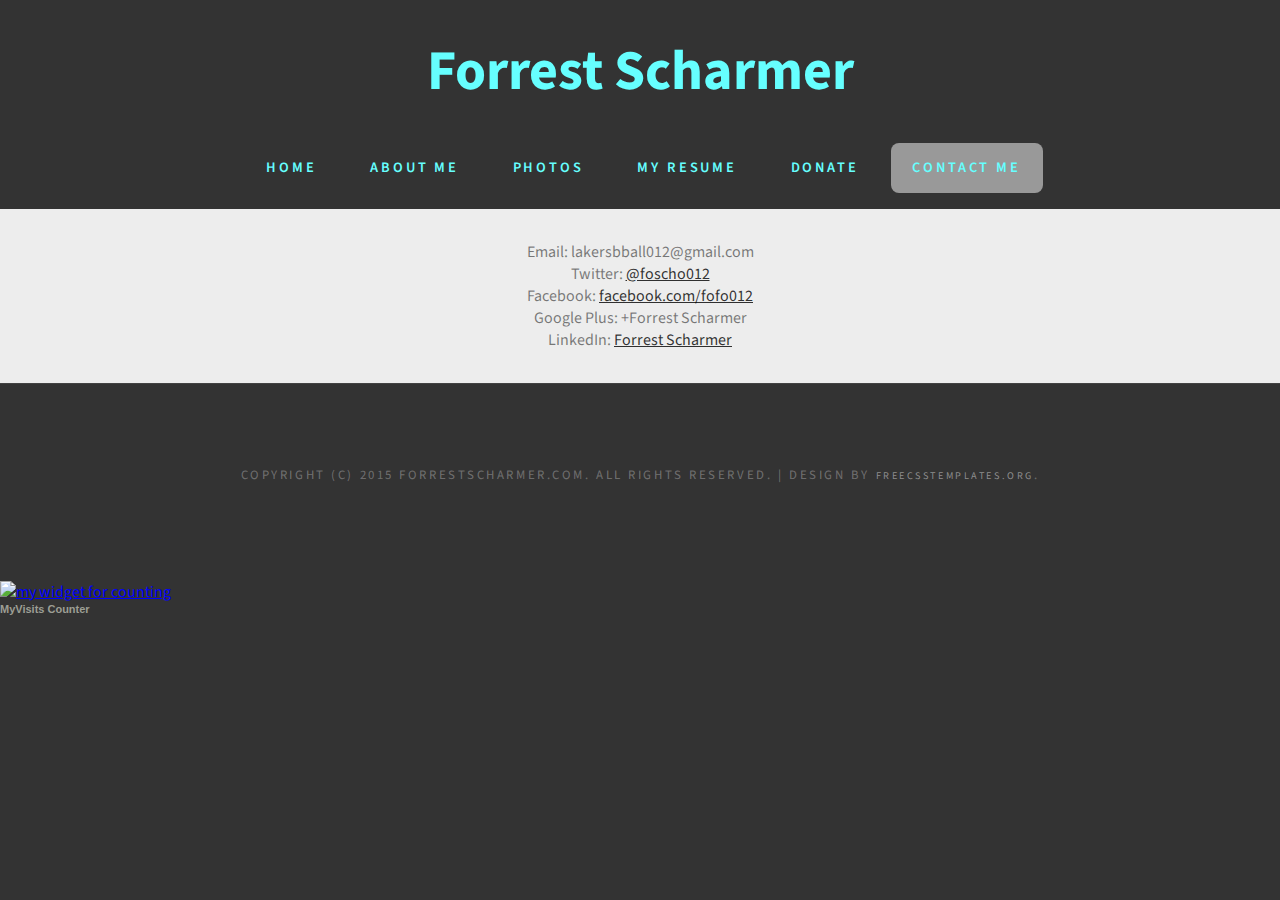
==== contactme.html @ 86288b99 "first" ====
<!DOCTYPE html PUBLIC "-//W3C//DTD XHTML 1.0 Transitional//EN" "http://www.w3.org/TR/xhtml1/DTD/xhtml1-transitional.dtd">
<html xmlns="http://www.w3.org/1999/xhtml">
<head>
<meta http-equiv="Content-Type" content="text/html; charset=UTF-8" />
<title>Untitled Document</title>
</head>
<!--
Design by Free CSS Templates
http://www.freecsstemplates.org
Released for free under a Creative Commons Attribution 2.5 License

Name       : Veridical 
Description: A two-column, fixed-width design with dark color scheme.
Version    : 1.0
Released   : 20131203

-->

<link href="http://fonts.googleapis.com/css?family=Source+Sans+Pro:200,300,400,600,700,900" rel="stylesheet" />
<link href="css/default.css" rel="stylesheet" type="text/css" media="all" />
<link href="css/fonts.css" rel="stylesheet" type="text/css" media="all" />

<!--[if IE 6]><link href="default_ie6.css" rel="stylesheet" type="text/css" /><![endif]-->

</head>
<body>
<div id="header-wrapper">
	<div id="header" class="container">
		<!--<div id="menu"></div>-->
		<div id="logo">
		  <h1><a href="#">Forrest Scharmer</a></h1>
		</div>
	</div>
</div>





<div id="header-wrapper">

	<div id="header" class="container">

		<div id="menu">

			<ul>

				<li><a href="index.html" accesskey="1" title="">Home</a></li>

				<li><a href="aboutme.html" accesskey="2" title="">About Me</a></li>

				<li><a href="photos.html" accesskey="3" title="">Photos</a></li>

				<li><a href="myresume.html" accesskey="4" title="">My Resume</a></li>

				<li><a href="donate.html" accesskey="5" title="">Donate</a></li>
				<li class="current_page_item"><a href="contactme.html" accesskey="6" title="">Contact Me</a></li>

			</ul>

		</div>


	</div>

</div>



<div id="wrapper1">
  <div id="welcome" class="container">

    <li>Email: lakersbball012@gmail.com</li>
    <li>Twitter: <a href="http://www.twitter.com/foscho012">@foscho012</a></li>
    <li>Facebook: <a href="http://www.facebook.com/fofo012">facebook.com/fofo012</a></li>
    <li>Google Plus: +Forrest Scharmer</li>
    <li>LinkedIn: <a href="http://www.linkedin.com/in/forrestscharmer">Forrest Scharmer</a></li>

  </div>
</div>



















<div id="copyright">

	<p>Copyright (c) 2015 forrestscharmer.com. All rights reserved. | Design by <a href="http://www.freecsstemplates.org/" rel="nofollow">FreeCSSTemplates.org</a>.
    </p>
    
</div>
<!-- hitwebcounter Code START -->
<a href="http://www.hitwebcounter.com/" target="_blank">
<img src="http://hitwebcounter.com/counter/counter.php?page=6081065&style=0006&nbdigits=7&type=page&initCount=0" title="my widget for counting" Alt="my widget for counting"   border="0" >
</a><br/>
<!-- hitwebcounter.com --><a href="http://www.hitwebcounter.com/counterresources.php" title="MyVisits Counter" 
target="_blank" style="font-family: Arial, Helvetica, sans-serif; 
font-size: 11px; color: #9C9E94; text-decoration: none ;"><strong>MyVisits Counter</strong>
</a>   


</body>
		

</html>
---- css/default.css ----
html, body
	{
		height: 100%;
	}
	
	body
	{
	margin: 0px;
	padding: 0px;
	background: #333333;
	font-family: 'Source Sans Pro', sans-serif;
	font-size: 12pt;
	font-weight: 400;
	color: #FFFF00;
	}
	
	
	h1, h2, h3
	{
	margin: 0;
	padding: 0;
	}
	
	p, ol, ul
	{
		margin-top: 0;
	}
	
	ol, ul
	{
	padding: 0;
	list-style: none;
	font-weight: bold;
	text-align: left;
	}
	
	p
	{
	line-height: 180%;
	font-size: 20pt;
	}
	
	strong
	{
	}
	
	a
	{
		color: #0000FF;
	}
	
	a:hover
	{
		text-decoration: none;
	}
	

	.container
	{
	margin-top: 0px;
	margin-right: auto;
	margin-bottom: 0px;
	margin-left: auto;
	}
	

/*********************************************************************************/
/* Form Style                                                                    */
/*********************************************************************************/

		form
		{
		}
		
			form label
			{
				display: block;
				text-align: left;
				margin-bottom: 0.5em;
			}
			
			form .submit
			{
				margin-top: 2em;
				background: #8DCB89;
				border-radius: 8px;
				line-height: 1.5em;
				font-size: 1.3em;
			}
		
			form input.text,
			form select,
			form textarea
			{
				position: relative;
				-webkit-appearance: none;
				display: block;
				border: 0;
				background: #fff;
				background: rgba(255,255,255,0.75);
				width: 90%;
				border-radius: 0.50em;
				margin: 1em 0em;
				padding: 1em 1em;
				box-shadow: inset 0 0.1em 0.1em 0 rgba(0,0,0,0.05);
				border: solid 1px rgba(0,0,0,0.15);
				-moz-transition: all 0.35s ease-in-out;
				-webkit-transition: all 0.35s ease-in-out;
				-o-transition: all 0.35s ease-in-out;
				-ms-transition: all 0.35s ease-in-out;
				transition: all 0.35s ease-in-out;
				font-family: 'Source Sans Pro', sans-serif;
				font-size: 1em;
				outline: none;
			}

				form input.text:hover,
				form select:hover,
				form textarea:hover
				{
				}

				form input.text:focus,
				form select:focus,
				form textarea:focus
				{
					box-shadow: 0 0 2px 1px #E0E0E0;
					background: #fff;
				}
				
				form textarea
				{
					min-height: 10em;
				}

				form .formerize-placeholder
				{
					color: #555 !important;
				}

				form ::-webkit-input-placeholder
				{
					color: #555 !important;
				}

				form :-moz-placeholder
				{
					color: #555 !important;
				}

				form ::-moz-placeholder
				{
					color: #555 !important;
				}

				form :-ms-input-placeholder
				{
					color: #555 !important;
				}

				form ::-moz-focus-inner
				{
					border: 0;
				}


/*********************************************************************************/
/* Image Style                                                                   */
/*********************************************************************************/

	.image
	{
		display: inline-block;
		border: 1px solid rgba(0,0,0,.1);
	}
	
	.image img
	{
		display: block;
		width: 100%;
	}
	
	.image-full
	{
		display: block;
		width: 100%;
		margin: 0 0 3em 0;
	}
	
	.image-left
	{
		float: left;
		margin: 0 2em 2em 0;
	}
	
	.image-centered
	{
		display: block;
		margin: 0 0 2em 0;
	}
	
	.image-centered img
	{
		margin: 0 auto;
		width: auto;
	}

/*********************************************************************************/
/* List Styles                                                                   */
/*********************************************************************************/

	ul.style1
	{
	}


/*********************************************************************************/
/* Social Icon Styles                                                            */
/*********************************************************************************/

	ul.contact
	{
		margin: 0;
		padding: 0em 0em 3em 0em;
		list-style: none;
	}
	
	ul.contact li
	{
		display: inline-block;
		padding: 0em 0.50em;
		font-size: 3em;
	}
	
	ul.contact li span
	{
		display: none;
		margin: 0;
		padding: 0;
	}
	
	ul.contact li a
	{
	}

	ul.contact li a:hover:before
	{
		color: #FFF;
	}
	
	ul.contact li a:before
	{
		display: inline-block;
		text-align: center;
		color: rgba(255,255,255,.4);
	}
	

/*********************************************************************************/
/* Button Style                                                                  */
/*********************************************************************************/

	.button
	{
	display: inline-block;
	margin-top: 2em;
	border-radius: 8px;
	letter-spacing: 0.20em;
	line-height: 1.8em;
	text-decoration: none;
	text-transform: uppercase;
	font-weight: 400;
	font-size: 1.2em;
	color: #FFF;
	background-color: #999999;
	width: 350px;
	
	margin-right: 15px;
	margin-left: 15px;
	padding-top: 4em;
	padding-bottom: 4em;
	/*padding-right: 2em;
	padding-left: 6em;
	height: 150px;
	*/
	}
	
	.button:before
	{
		display: inline-block;
		background: #8DCB89;
		margin-right: 1em;
		width: 40px;
		height: 40px;
		line-height: 40px;
		border-radius: 20px;
		text-align: center;
		color: #272925;
	}
	
	.button-small
	{
		padding: 0.9em 2em;
		background: #8DCB89;
		border-radius: 5px;
		line-height: 1.8em;
		font-size: 1em;
	}
		
/*********************************************************************************/
/* Heading Titles                                                                */
/*********************************************************************************/

	.title
	{
		margin-bottom: 3em;
	}
	
	.title h2
	{
		font-size: 2.8em;
		color: rgba(255,255,255,0.9);
	}
	
	.title .byline
	{
		letter-spacing: 0.15em;
		text-transform: uppercase;
		font-weight: 400;
		font-size: 1.1em;
		color: #6F6F6F;
	}

/*********************************************************************************/
/* Header                                                                        */
/*********************************************************************************/

	#header-wrapper
	{
	overflow: hidden;
	background-size: cover;
	padding-top: 0em;
	padding-right: 0em;
	padding-bottom: 0em;
	padding-left: 0em;
	}

	#header
	{
	}

/*********************************************************************************/
/* Logo                                                                          */
/*********************************************************************************/

	#logo
	{
		padding: 2em 0em;
		text-align: center;
	}
	
	#logo h1
	{
		font-size: 3.5em;
	}
	
	#logo a
	{
	text-decoration: none;
	color: #6FF;
	}
	
	#logo span
	{
		letter-spacing: 0.10em;
		text-transform: uppercase;
		font-size: 0.90em;
		color: rgba(255,255,255,0.5);
	}

	#logo span a
	{
		color: rgba(255,255,255,0.8);
	}
	
	

/*********************************************************************************/
/* Menu                                                                          */
/*********************************************************************************/

	#menu
	{
	color: #30F;
	}
	
	#menu ul
	{
		text-align: center;
	}
	
	#menu li
	{
	display: inline-block;
	color: #30F;
	}
	
	#menu li a, #menu li span
	{
	display: inline-block;
	margin-left: 0.50em;
	padding: 1em 1.5em;
	letter-spacing: 0.20em;
	text-decoration: none;
	font-size: 0.9em;
	font-weight: 600;
	text-transform: uppercase;
	outline: 0;
	color: #6FF;
	}
	
	#menu li:hover a, #menu li.active a, #menu li.active span
	{
	color: #9C8E6D;
	}
	
	#menu .current_page_item a
	{
	background: #999;
	border-radius: 8px;
	color: #6FF;
	}
	
	#menu .menu li:hover .sub-menu {
    z-index:1;
    opacity:1;
	}
 
	#menu .sub-menu {
    width:160%;
    padding:5px 0px;
    position:absolute;
    top:100%;
    left:0px;
    z-index:-1;
    opacity:0;
    transition:opacity linear 0.15s;
    box-shadow:0px 2px 3px rgba(0,0,0,0.2);
    background:#2e2728;
}
 
	#menu .sub-menu li {
    display:block;
    font-size:16px;
}
 
	#menu .sub-menu li a {
    padding:10px 30px;
    display:block;
}
 
	#menu .sub-menu li a:hover, .sub-menu .current-item a {
    background:#3e3436;
}

/*********************************************************************************/
/* Banner                                                                        */
/*********************************************************************************/

	#banner
	{
	}

/*********************************************************************************/
/* Wrapper                                                                       */
/*********************************************************************************/

	#wrapper1
	{
		background: #EDEDED;
	}

	#wrapper2
	{
		background: #EDEDED;
	}

	#wrapper3
	{
		overflow: hidden;
		padding: 8em 0em;
		background: #FFF;
	}
	
	#wrapper4
	{
		overflow: hidden;
		padding: 8em 0em;
		background: #E74E59;
	}

/*********************************************************************************/
/* Welcome                                                                       */
/*********************************************************************************/

	#welcome
	{
	overflow: hidden;
	text-align: center;
	color: rgba(0,0,0,0.5);
	padding-top: 2em;
	padding-right: 0em;
	padding-bottom: 2em;
	padding-left: 0em;
	}
	
	#welcome .content
	{
		float: left;
		padding-left: 10em;

	}
	
	#welcome .content2
	{
		float: right;
		padding-right: 10em;
	}
	
	#welcome .content3
	{
		float: center;
	}
	
	#welcome .title
	{
		text-align: center;
	}

	#welcome .title h2
	{
		color: rgba(0,0,0,0.8);
	}
	
	#welcome a,
	#welcome strong
	{
	color: rgba(0,0,0,0.8);
	}
	
	
	
	
/*********************************************************************************/
/* myresume                                                                       */
/*********************************************************************************/

	#myresume
	{
	overflow: hidden;
	text-align: left;
	color: rgba(0,0,0,0.5);
	padding-top: 2em;
	padding-right: 0em;
	padding-bottom: 2em;
	padding-left: 4em;
	font-size: 14pt;
	}
	
	#myresume .content
	{
		float: left;
		padding-left: 10em;

	}
	
	#myresume .content2
	{
		float: right;
		padding-right: 10em;
	}
	
	#myresume .title
	{
		text-align: center;
	}

	#myresume .title h2
	{
		color: rgba(0,0,0,0.8);
	}
	#myresume h2
	{
		color: rgba(0,0,0,0.8);
		text-decoration:underline;
	}
	
	#myresume a,
	#myresume strong
	{
	color: rgba(0,0,0,0.8);
	}

/*********************************************************************************/
/* Page                                                                          */
/*********************************************************************************/

	#page
	{
	}

/*********************************************************************************/
/* Content                                                                       */
/*********************************************************************************/

	#content
	{
	}

/*********************************************************************************/
/* Sidebar                                                                       */
/*********************************************************************************/

	#sidebar
	{
	}

/*********************************************************************************/
/* Footer                                                                        */
/*********************************************************************************/

	#footer
	{
		text-align: center;
	}

	
	#footer .title span
	{
		color: rgba(255,255,255,0.4);
	}

/*********************************************************************************/
/* Copyright                                                                     */
/*********************************************************************************/

	#copyright
	{
		overflow: hidden;
		padding: 5em 0em;
		border-top: 1px solid rgba(255,255,255,0.08);
		text-align: center;
	}
	
	#copyright p
	{
		letter-spacing: 0.20em;
		text-align: center;
		text-transform: uppercase;
		font-size: 0.80em;
		color: rgba(255,255,255,0.3);
	}
	
	#copyright a
	{
	text-decoration: none;
	color: rgba(204,204,204,0.6);
	font-size: 0.8em;
	background-color: #333;
	}

/*********************************************************************************/
/* Newsletter                                                                    */
/*********************************************************************************/

	#newsletter
	{
		overflow: hidden;
		padding: 8em 0em;
		background: #EDEDED;
		text-align: center;
	}
	
	#newsletter .title h2
	{
		color: rgba(0,0,0,0.8);
	}
	
	#newsletter .content
	{
		width: 600px;
		margin: 0px auto;
	}
	
/*********************************************************************************/
/* Portfolio                                                                     */
/*********************************************************************************/

	#portfolio
	{
	}
	
	#portfolio .pbox1,
	#portfolio .pbox2
	{
		overflow: hidden;
	}
	
	#portfolio .box
	{
		padding: 1em 2em 1em 1em;
		text-align: center;
		color: rgba(0,0,0,0.5);
	}
	
	#portfolio h3
	{
		display: block;
		margin-bottom: 1em;
		padding-bottom: 1em;
		border-bottom: 1px solid rgba(0,0,0,0.1);
		text-transform: uppercase;
		font-size: 1em;
		color: rgba(0,0,0,0.6);
	}

	#portfolio .title
	{
		text-align: center;
	}

	#portfolio .title h2
	{
		color: rgba(0,0,0,0.8);
	}

	#portfolio .icon
	{
		display: block;
		margin-bottom: 1em;
		font-size: 2em;
		color: rgba(0,0,0,0.6);
	}
	
	.column1,
	.column2,
	.column3,
	.column4
	{
		width: 282px;
	}
	
	.column1,
	.column2,
	.column3
	{
		float: left;
		margin-right: 23px;
		border-right: 1px solid rgba(0,0,0,0.1);
	}
	
	.column4
	{
		float: right;
	}
	
/*********************************************************************************/
/* Featured                                                                     */
/*********************************************************************************/

	#featured
	{
		overflow: hidden;
		padding: 8em 0em;
	}
	
	#featured .box1,
	#featured .box2
	{
		width: 570px;
		color: rgba(0,0,0,0.6);
	}
	
	#featured .box1
	{
		float: left;
	}

	#featured .box2
	{
		float: right;
	}

	#featured .box1 h2,
	#featured .box2 h2
	{
		margin-bottom: 1em;
		text-transform: uppercase;
		font-size: 1.8em;
		font-weight: 600;
		color: #3a3a3a;
	}
	
	#featured .box1 span,
	#featured .box2 span
	{
		padding-right: 0.50em;
	}
---- css/fonts.css ----
@charset 'UTF-8';

@font-face
{
	font-family: 'FontAwesome';
	src: url('../fonts/fontawesome-webfont.eot?v=3.0.1');
	src: url('../fonts/fontawesome-webfont.eot?#iefix&v=3.0.1') format('embedded-opentype'),
url('../fonts/fontawesome-webfont.woff?v=3.0.1') format('woff'),
url('../fonts/fontawesome-webfont.ttf?v=3.0.1') format('truetype'),
url('../fonts/fontawesome-webfont.svg') format('svg');
	font-weight: normal;
	font-style: normal;
}

@font-face
{
	font-family: 'Font-Awesome-Social';
	src: url('../fonts/fontawesome-social-webfont.eot');
	src: url('../fonts/fontawesome-social-webfont.eot?#iefix') format('embedded-opentype'),
url('../fonts/fontawesome-social-webfont.woff') format('woff'),
url('../fonts/fontawesome-social-webfont.ttf') format('truetype'),
url('../fonts/fontawesome-social-webfont.svg#Font-Awesome-More') format('svg');
	font-weight: normal;
	font-style: normal;
}

/*********************************************************************************/
/* Icons                                                                         */
/*********************************************************************************/

	/*
		Powered by:
		
		Font Awesome (http://fortawesome.github.com/Font-Awesome/)
		Font Awesome More (http://gregoryloucas.github.com/Font-Awesome-More/)
	*/

	.icon
	{
		text-decoration: none;
	}

		.icon:before
		{
			font-size: 1.25em;
			text-decoration: none;
			font-family: FontAwesome;
			font-weight: normal;
			font-style: normal;
			-webkit-text-rendering: optimizeLegibility;
			-moz-text-rendering: optimizeLegibility;
			-ms-text-rendering: optimizeLegibility;
			-o-text-rendering: optimizeLegibility;
			text-rendering: optimizeLegibility;
			-webkit-font-smoothing: antialiased;
			-moz-font-smoothing: antialiased;
			-ms-font-smoothing: antialiased;
			-o-font-smoothing: antialiased;
			font-smoothing: antialiased;
			-webkit-font-feature-settings: "liga" 1, "dlig" 1;
			-moz-font-feature-settings: "liga=1, dlig=1";
			-ms-font-feature-settings: "liga" 1, "dlig" 1;
			-o-font-feature-settings: "liga" 1, "dlig" 1;
			font-feature-settings: "liga" 1, "dlig" 1;
		}

		.icon-glass:before                { content: "\f000"; }
		.icon-music:before                { content: "\f001"; }
		.icon-search:before               { content: "\f002"; }
		.icon-envelope:before             { content: "\f003"; }
		.icon-heart:before                { content: "\f004"; }
		.icon-star:before                 { content: "\f005"; }
		.icon-star-empty:before           { content: "\f006"; }
		.icon-user:before                 { content: "\f007"; }
		.icon-film:before                 { content: "\f008"; }
		.icon-th-large:before             { content: "\f009"; }
		.icon-th:before                   { content: "\f00a"; }
		.icon-th-list:before              { content: "\f00b"; }
		.icon-ok:before                   { content: "\f00c"; }
		.icon-remove:before               { content: "\f00d"; }
		.icon-zoom-in:before              { content: "\f00e"; }

		.icon-zoom-out:before             { content: "\f010"; }
		.icon-off:before                  { content: "\f011"; }
		.icon-signal:before               { content: "\f012"; }
		.icon-cog:before                  { content: "\f013"; }
		.icon-trash:before                { content: "\f014"; }
		.icon-home:before                 { content: "\f015"; }
		.icon-file:before                 { content: "\f016"; }
		.icon-time:before                 { content: "\f017"; }
		.icon-road:before                 { content: "\f018"; }
		.icon-download-alt:before         { content: "\f019"; }
		.icon-download:before             { content: "\f01a"; }
		.icon-upload:before               { content: "\f01b"; }
		.icon-inbox:before                { content: "\f01c"; }
		.icon-play-circle:before          { content: "\f01d"; }
		.icon-repeat:before               { content: "\f01e"; }

		/* \f020 doesn't work in Safari. all shifted one down */
		.icon-refresh:before              { content: "\f021"; }
		.icon-list-alt:before             { content: "\f022"; }
		.icon-lock:before                 { content: "\f023"; }
		.icon-flag:before                 { content: "\f024"; }
		.icon-headphones:before           { content: "\f025"; }
		.icon-volume-off:before           { content: "\f026"; }
		.icon-volume-down:before          { content: "\f027"; }
		.icon-volume-up:before            { content: "\f028"; }
		.icon-qrcode:before               { content: "\f029"; }
		.icon-barcode:before              { content: "\f02a"; }
		.icon-tag:before                  { content: "\f02b"; }
		.icon-tags:before                 { content: "\f02c"; }
		.icon-book:before                 { content: "\f02d"; }
		.icon-bookmark:before             { content: "\f02e"; }
		.icon-print:before                { content: "\f02f"; }

		.icon-camera:before               { content: "\f030"; }
		.icon-font:before                 { content: "\f031"; }
		.icon-bold:before                 { content: "\f032"; }
		.icon-italic:before               { content: "\f033"; }
		.icon-text-height:before          { content: "\f034"; }
		.icon-text-width:before           { content: "\f035"; }
		.icon-align-left:before           { content: "\f036"; }
		.icon-align-center:before         { content: "\f037"; }
		.icon-align-right:before          { content: "\f038"; }
		.icon-align-justify:before        { content: "\f039"; }
		.icon-list:before                 { content: "\f03a"; }
		.icon-indent-left:before          { content: "\f03b"; }
		.icon-indent-right:before         { content: "\f03c"; }
		.icon-facetime-video:before       { content: "\f03d"; }
		.icon-picture:before              { content: "\f03e"; }

		.icon-pencil:before               { content: "\f040"; }
		.icon-map-marker:before           { content: "\f041"; }
		.icon-adjust:before               { content: "\f042"; }
		.icon-tint:before                 { content: "\f043"; }
		.icon-edit:before                 { content: "\f044"; }
		.icon-share:before                { content: "\f045"; }
		.icon-check:before                { content: "\f046"; }
		.icon-move:before                 { content: "\f047"; }
		.icon-step-backward:before        { content: "\f048"; }
		.icon-fast-backward:before        { content: "\f049"; }
		.icon-backward:before             { content: "\f04a"; }
		.icon-play:before                 { content: "\f04b"; }
		.icon-pause:before                { content: "\f04c"; }
		.icon-stop:before                 { content: "\f04d"; }
		.icon-forward:before              { content: "\f04e"; }

		.icon-fast-forward:before         { content: "\f050"; }
		.icon-step-forward:before         { content: "\f051"; }
		.icon-eject:before                { content: "\f052"; }
		.icon-chevron-left:before         { content: "\f053"; }
		.icon-chevron-right:before        { content: "\f054"; }
		.icon-plus-sign:before            { content: "\f055"; }
		.icon-minus-sign:before           { content: "\f056"; }
		.icon-remove-sign:before          { content: "\f057"; }
		.icon-ok-sign:before              { content: "\f058"; }
		.icon-question-sign:before        { content: "\f059"; }
		.icon-info-sign:before            { content: "\f05a"; }
		.icon-screenshot:before           { content: "\f05b"; }
		.icon-remove-circle:before        { content: "\f05c"; }
		.icon-ok-circle:before            { content: "\f05d"; }
		.icon-ban-circle:before           { content: "\f05e"; }

		.icon-arrow-left:before           { content: "\f060"; }
		.icon-arrow-right:before          { content: "\f061"; }
		.icon-arrow-up:before             { content: "\f062"; }
		.icon-arrow-down:before           { content: "\f063"; }
		.icon-share-alt:before            { content: "\f064"; }
		.icon-resize-full:before          { content: "\f065"; }
		.icon-resize-small:before         { content: "\f066"; }
		.icon-plus:before                 { content: "\f067"; }
		.icon-minus:before                { content: "\f068"; }
		.icon-asterisk:before             { content: "\f069"; }
		.icon-exclamation-sign:before     { content: "\f06a"; }
		.icon-gift:before                 { content: "\f06b"; }
		.icon-leaf:before                 { content: "\f06c"; }
		.icon-fire:before                 { content: "\f06d"; }
		.icon-eye-open:before             { content: "\f06e"; }

		.icon-eye-close:before            { content: "\f070"; }
		.icon-warning-sign:before         { content: "\f071"; }
		.icon-plane:before                { content: "\f072"; }
		.icon-calendar:before             { content: "\f073"; }
		.icon-random:before               { content: "\f074"; }
		.icon-comment:before              { content: "\f075"; }
		.icon-magnet:before               { content: "\f076"; }
		.icon-chevron-up:before           { content: "\f077"; }
		.icon-chevron-down:before         { content: "\f078"; }
		.icon-retweet:before              { content: "\f079"; }
		.icon-shopping-cart:before        { content: "\f07a"; }
		.icon-folder-close:before         { content: "\f07b"; }
		.icon-folder-open:before          { content: "\f07c"; }
		.icon-resize-vertical:before      { content: "\f07d"; }
		.icon-resize-horizontal:before    { content: "\f07e"; }

		.icon-bar-chart:before            { content: "\f080"; }
		.icon-twitter-sign:before         { content: "\f081"; }
		.icon-facebook-sign:before        { content: "\f082"; }
		.icon-camera-retro:before         { content: "\f083"; }
		.icon-key:before                  { content: "\f084"; }
		.icon-cogs:before                 { content: "\f085"; }
		.icon-comments:before             { content: "\f086"; }
		.icon-thumbs-up:before            { content: "\f087"; }
		.icon-thumbs-down:before          { content: "\f088"; }
		.icon-star-half:before            { content: "\f089"; }
		.icon-heart-empty:before          { content: "\f08a"; }
		.icon-signout:before              { content: "\f08b"; }
		.icon-linkedin-sign:before        { content: "\f08c"; }
		.icon-pushpin:before              { content: "\f08d"; }
		.icon-external-link:before        { content: "\f08e"; }

		.icon-signin:before               { content: "\f090"; }
		.icon-trophy:before               { content: "\f091"; }
		.icon-github-sign:before          { content: "\f092"; }
		.icon-upload-alt:before           { content: "\f093"; }
		.icon-lemon:before                { content: "\f094"; }
		.icon-phone:before                { content: "\f095"; }
		.icon-check-empty:before          { content: "\f096"; }
		.icon-bookmark-empty:before       { content: "\f097"; }
		.icon-phone-sign:before           { content: "\f098"; }
		.icon-twitter:before              { content: "\f099"; }
		.icon-facebook:before             { content: "\f09a"; }
		.icon-github:before               { content: "\f09b"; }
		.icon-unlock:before               { content: "\f09c"; }
		.icon-credit-card:before          { content: "\f09d"; }
		.icon-rss:before                  { content: "\f09e"; }

		.icon-hdd:before                  { content: "\f0a0"; }
		.icon-bullhorn:before             { content: "\f0a1"; }
		.icon-bell:before                 { content: "\f0a2"; }
		.icon-certificate:before          { content: "\f0a3"; }
		.icon-hand-right:before           { content: "\f0a4"; }
		.icon-hand-left:before            { content: "\f0a5"; }
		.icon-hand-up:before              { content: "\f0a6"; }
		.icon-hand-down:before            { content: "\f0a7"; }
		.icon-circle-arrow-left:before    { content: "\f0a8"; }
		.icon-circle-arrow-right:before   { content: "\f0a9"; }
		.icon-circle-arrow-up:before      { content: "\f0aa"; }
		.icon-circle-arrow-down:before    { content: "\f0ab"; }
		.icon-globe:before                { content: "\f0ac"; }
		.icon-wrench:before               { content: "\f0ad"; }
		.icon-tasks:before                { content: "\f0ae"; }

		.icon-filter:before               { content: "\f0b0"; }
		.icon-briefcase:before            { content: "\f0b1"; }
		.icon-fullscreen:before           { content: "\f0b2"; }

		.icon-group:before                { content: "\f0c0"; }
		.icon-link:before                 { content: "\f0c1"; }
		.icon-cloud:before                { content: "\f0c2"; }
		.icon-beaker:before               { content: "\f0c3"; }
		.icon-cut:before                  { content: "\f0c4"; }
		.icon-copy:before                 { content: "\f0c5"; }
		.icon-paper-clip:before           { content: "\f0c6"; }
		.icon-save:before                 { content: "\f0c7"; }
		.icon-sign-blank:before           { content: "\f0c8"; }
		.icon-reorder:before              { content: "\f0c9"; }
		.icon-list-ul:before              { content: "\f0ca"; }
		.icon-list-ol:before              { content: "\f0cb"; }
		.icon-strikethrough:before        { content: "\f0cc"; }
		.icon-underline:before            { content: "\f0cd"; }
		.icon-table:before                { content: "\f0ce"; }

		.icon-magic:before                { content: "\f0d0"; }
		.icon-truck:before                { content: "\f0d1"; }
		.icon-pinterest:before            { content: "\f0d2"; }
		.icon-pinterest-sign:before       { content: "\f0d3"; }
		.icon-google-plus-sign:before     { content: "\f0d4"; }
		.icon-google-plus:before          { content: "\f0d5"; }
		.icon-money:before                { content: "\f0d6"; }
		.icon-caret-down:before           { content: "\f0d7"; }
		.icon-caret-up:before             { content: "\f0d8"; }
		.icon-caret-left:before           { content: "\f0d9"; }
		.icon-caret-right:before          { content: "\f0da"; }
		.icon-columns:before              { content: "\f0db"; }
		.icon-sort:before                 { content: "\f0dc"; }
		.icon-sort-down:before            { content: "\f0dd"; }
		.icon-sort-up:before              { content: "\f0de"; }

		.icon-envelope-alt:before         { content: "\f0e0"; }
		.icon-linkedin:before             { content: "\f0e1"; }
		.icon-undo:before                 { content: "\f0e2"; }
		.icon-legal:before                { content: "\f0e3"; }
		.icon-dashboard:before            { content: "\f0e4"; }
		.icon-comment-alt:before          { content: "\f0e5"; }
		.icon-comments-alt:before         { content: "\f0e6"; }
		.icon-bolt:before                 { content: "\f0e7"; }
		.icon-sitemap:before              { content: "\f0e8"; }
		.icon-umbrella:before             { content: "\f0e9"; }
		.icon-paste:before                { content: "\f0ea"; }
		.icon-lightbulb:before            { content: "\f0eb"; }
		.icon-exchange:before             { content: "\f0ec"; }
		.icon-cloud-download:before       { content: "\f0ed"; }
		.icon-cloud-upload:before         { content: "\f0ee"; }

		.icon-user-md:before              { content: "\f0f0"; }
		.icon-stethoscope:before          { content: "\f0f1"; }
		.icon-suitcase:before             { content: "\f0f2"; }
		.icon-bell-alt:before             { content: "\f0f3"; }
		.icon-coffee:before               { content: "\f0f4"; }
		.icon-food:before                 { content: "\f0f5"; }
		.icon-file-alt:before             { content: "\f0f6"; }
		.icon-building:before             { content: "\f0f7"; }
		.icon-hospital:before             { content: "\f0f8"; }
		.icon-ambulance:before            { content: "\f0f9"; }
		.icon-medkit:before               { content: "\f0fa"; }
		.icon-fighter-jet:before          { content: "\f0fb"; }
		.icon-beer:before                 { content: "\f0fc"; }
		.icon-h-sign:before               { content: "\f0fd"; }
		.icon-plus-sign-alt:before        { content: "\f0fe"; }

		.icon-double-angle-left:before    { content: "\f100"; }
		.icon-double-angle-right:before   { content: "\f101"; }
		.icon-double-angle-up:before      { content: "\f102"; }
		.icon-double-angle-down:before    { content: "\f103"; }
		.icon-angle-left:before           { content: "\f104"; }
		.icon-angle-right:before          { content: "\f105"; }
		.icon-angle-up:before             { content: "\f106"; }
		.icon-angle-down:before           { content: "\f107"; }
		.icon-desktop:before              { content: "\f108"; }
		.icon-laptop:before               { content: "\f109"; }
		.icon-tablet:before               { content: "\f10a"; }
		.icon-mobile-phone:before         { content: "\f10b"; }
		.icon-circle-blank:before         { content: "\f10c"; }
		.icon-quote-left:before           { content: "\f10d"; }
		.icon-quote-right:before          { content: "\f10e"; }

		.icon-spinner:before              { content: "\f110"; }
		.icon-circle:before               { content: "\f111"; }
		.icon-reply:before                { content: "\f112"; }
		.icon-github-alt:before           { content: "\f113"; }
		.icon-folder-close-alt:before     { content: "\f114"; }
		.icon-folder-open-alt:before      { content: "\f115"; }

		.icon-blogger-sign:before,.icon-blogger:before,.icon-delicious:before,.icon-dribbble-sign:before,.icon-dribbble:before,.icon-dropbox:before,.icon-drupal:before,.icon-evernote-sign:before,.icon-evernote:before,.icon-flickr-sign:before,.icon-flickr:before,.icon-forrst-sign:before,.icon-forrst:before,.icon-foursquare-sign:before,.icon-foursquare:before,.icon-git-fork:before,.icon-hacker-news:before,.icon-instagram:before,.icon-lastfm-sign:before,.icon-lastfm:before,.icon-paypal:before,.icon-picasa-sign:before,.icon-picasa:before,.icon-reddit:before,.icon-share-this-sign:before,.icon-share-this:before,.icon-skype:before,.icon-soundcloud:before,.icon-spotify:before,.icon-stack-overflow:before,.icon-tumblr-sign:before,.icon-tumblr:before,.icon-vimeo-sign:before,.icon-vimeo:before,.icon-wordpress-sign:before,.icon-wordpress:before,.icon-yelp-sign:before,.icon-yelp:before,.icon-youtube-sign:before,.icon-youtube:before              {font-family:'Font-Awesome-Social'; }

		.icon-dropbox:before              { content: "\f300"; }
		.icon-drupal:before               { content: "\f301"; }
		.icon-git-fork:before             { content: "\f302"; }
		.icon-instagram:before            { content: "\f303"; }
		.icon-share-this-sign:before      { content: "\f304"; }
		.icon-share-this:before           { content: "\f305"; }
		.icon-foursquare-sign:before      { content: "\f306"; }
		.icon-foursquare:before           { content: "\f307"; }
		.icon-hacker-news:before          { content: "\f308"; }
		.icon-skype:before                { content: "\f309"; }
		.icon-spotify:before              { content: "\f30a"; }
		.icon-soundcloud:before           { content: "\f30b"; }
		.icon-paypal:before               { content: "\f30c"; }
		.icon-youtube-sign:before         { content: "\f30d"; }
		.icon-youtube:before              { content: "\f30e"; }
		.icon-reddit:before               { content: "\f30f"; }
		.icon-blogger-sign:before         { content: "\f310"; }
		.icon-blogger:before              { content: "\f311"; }
		.icon-dribbble-sign:before        { content: "\f312"; }
		.icon-dribbble:before             { content: "\f313"; }
		.icon-evernote-sign:before        { content: "\f314"; }
		.icon-evernote:before             { content: "\f315"; }
		.icon-flickr-sign:before          { content: "\f316"; }
		.icon-flickr:before               { content: "\f317"; }
		.icon-forrst-sign:before          { content: "\f318"; }
		.icon-forrst:before               { content: "\f319"; }
		.icon-delicious:before            { content: "\f31a"; }
		.icon-lastfm-sign:before          { content: "\f31b"; }
		.icon-lastfm:before               { content: "\f31c"; }
		.icon-picasa-sign:before          { content: "\f31d"; }
		.icon-picasa:before               { content: "\f31e"; }
		.icon-stack-overflow:before       { content: "\f320"; }
		.icon-tumblr-sign:before          { content: "\f321"; }
		.icon-tumblr:before               { content: "\f322"; }
		.icon-vimeo-sign:before           { content: "\f323"; }
		.icon-vimeo:before                { content: "\f324"; }
		.icon-wordpress-sign:before       { content: "\f325"; }
		.icon-wordpress:before            { content: "\f326"; }
		.icon-yelp-sign:before            { content: "\f327"; }
		.icon-yelp:before                 { content: "\f328"; }
		.icon-cloud-upload:before		  { content: "\f0ee"; }
		.icon-cloud-download:before		  { content: "\f0ed"; }
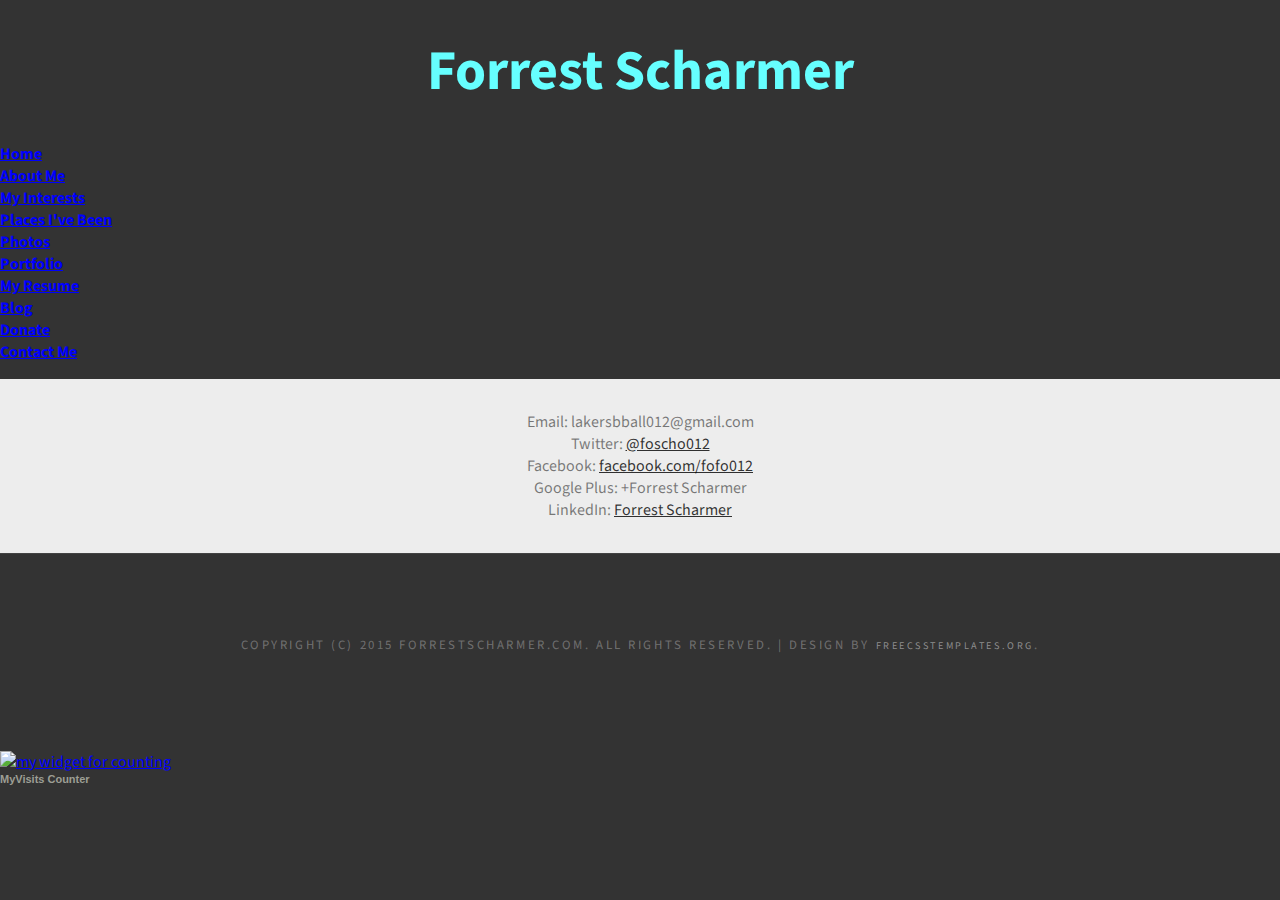
==== commit ff19861f: "update" ====
--- a/contactme.html
+++ b/contactme.html
@@ -2,7 +2,7 @@
 <html xmlns="http://www.w3.org/1999/xhtml">
 <head>
 <meta http-equiv="Content-Type" content="text/html; charset=UTF-8" />
-<title>Untitled Document</title>
+<title>Forrest Scharmer</title>
 </head>
 <!--
 Design by Free CSS Templates
@@ -41,27 +41,31 @@
 
 	<div id="header" class="container">
 
-		<div id="menu">
+  		  <nav class="menu">
+        	<ul>
+            	<li class="current_page_item"><a href="index.html" accesskey="1" title="">Home</a></li>
+            	<li><a href="aboutme.html" accesskey="2" title="">About Me</a>
+                	<ul>
+						<li><a href="myinterests.html">My Interests</a></li>
+						<li><a href="placesivebeen.html">Places I've Been</a></li>
+					</ul>
+				</li>
+                
+           		<li><a href="photos.html" accesskey="3" title="">Photos</a></li>
+				
+                <li><a href="portfolio.html" accesskey="4" title="">Portfolio</a></li>
+                
+				<li><a href="myresume.html" accesskey="5" title="">My Resume</a></li>
 
-			<ul>
+				<li><a href="blog.html" accesskey="6" title="">Blog</a></li>
+                
+				<li><a href="donate.html" accesskey="7" title="">Donate</a></li>
+                
+				<li><a href="contactme.html" accesskey="8" title="">Contact Me</a></li>
+   		    </ul>
+   		</nav>
 
-				<li><a href="index.html" accesskey="1" title="">Home</a></li>
-
-				<li><a href="aboutme.html" accesskey="2" title="">About Me</a></li>
-
-				<li><a href="photos.html" accesskey="3" title="">Photos</a></li>
-
-				<li><a href="myresume.html" accesskey="4" title="">My Resume</a></li>
-
-				<li><a href="donate.html" accesskey="5" title="">Donate</a></li>
-				<li class="current_page_item"><a href="contactme.html" accesskey="6" title="">Contact Me</a></li>
-
-			</ul>
-
-		</div>
-
-
-	</div>
+  </div>
 
 </div>
 
